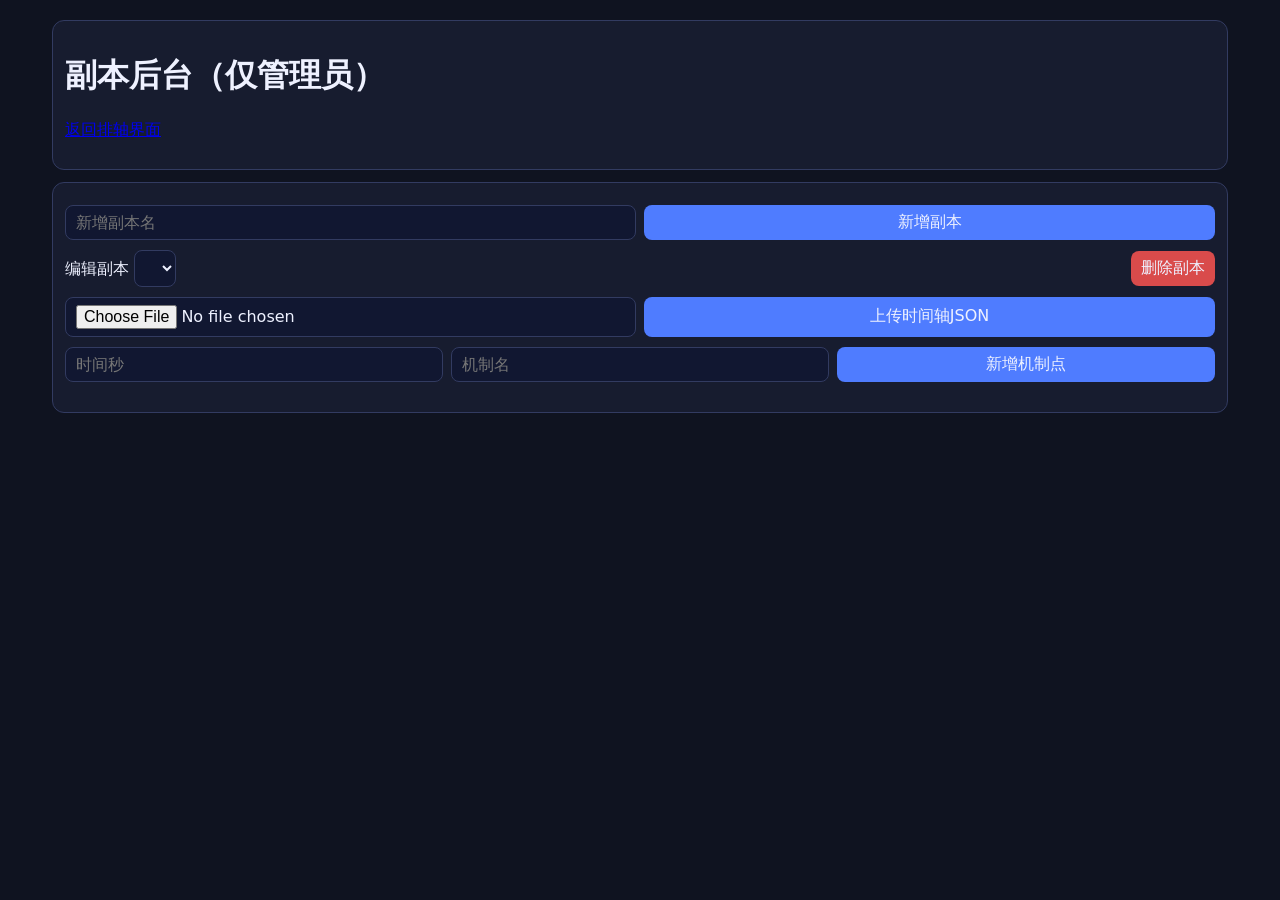
==== encounters-admin.html @ ab620f2a "拆分独立排轴页与职业/副本后台页面" ====
<!doctype html><html lang='zh-CN'><head><meta charset='UTF-8'/><meta name='viewport' content='width=device-width,initial-scale=1.0'/><title>副本后台</title><link rel='stylesheet' href='styles.css'/></head><body><main class='container'><header class='card'><h1>副本后台（仅管理员）</h1><p><a href='index.html'>返回排轴界面</a></p></header><section class='card'><form id='encounter-form' class='inline-form'><input id='encounter-name' required placeholder='新增副本名'/><button>新增副本</button></form><div class='row-between'><label>编辑副本 <select id='encounter-select'></select></label><button id='delete-encounter' type='button' class='danger'>删除副本</button></div><form id='timeline-file-form' class='inline-form'><input id='timeline-file' type='file' accept='application/json' required/><button>上传时间轴JSON</button></form><form id='event-form' class='inline-form'><input id='event-time' type='number' min='0' step='0.1' required placeholder='时间秒'/><input id='event-name' required placeholder='机制名'/><button>新增机制点</button></form><ul id='encounter-events' class='list'></ul></section></main><script src='storage.js'></script><script src='encounters-admin.js'></script></body></html>
---- styles.css ----
:root{--bg:#0f1320;--card:#171c2f;--text:#eef1ff;--line:#323b61;--accent:#4f7cff;--danger:#d94b4b}
*{box-sizing:border-box}body{margin:0;font-family:system-ui;background:var(--bg);color:var(--text)}
.container{max-width:1200px;margin:20px auto;padding:0 12px}.card{background:var(--card);border:1px solid var(--line);border-radius:12px;padding:12px;margin-bottom:12px}
.row-between{display:flex;justify-content:space-between;align-items:center;gap:8px;flex-wrap:wrap}.actions{display:flex;gap:8px;align-items:center;flex-wrap:wrap}
input,select,button{font:inherit;padding:7px 10px;border-radius:8px;border:1px solid var(--line);background:#111731;color:var(--text)}button{background:var(--accent);border:0}button.danger{background:var(--danger)}
.inline-form{display:grid;grid-template-columns:repeat(auto-fit,minmax(160px,1fr));gap:8px;margin:10px 0}
.tabs{display:flex;gap:8px}.tab-btn.active{outline:2px solid #9eb3ff}.tab-panel{display:none}.tab-panel.active{display:block}
.palette{display:flex;gap:8px;overflow:auto;border:1px dashed var(--line);padding:8px;border-radius:8px;min-height:58px}
.skill-chip{display:flex;align-items:center;gap:6px;border:1px solid var(--line);padding:5px 8px;border-radius:8px;background:#1e2645;cursor:grab;white-space:nowrap}
.icon{width:26px;height:26px;border-radius:6px}.label{font-size:13px}
.timeline-scroll{overflow-x:auto;border:1px solid var(--line);padding:10px;border-radius:10px}.timeline-bar{position:relative;height:300px}
.time-col{position:absolute;top:0;width:150px}.time-label{font-size:12px;color:#a9b7ef;margin-bottom:8px}.lane{min-height:58px;border:1px dashed var(--line);border-radius:8px;padding:4px;display:flex;gap:4px;flex-wrap:wrap}.lane.gcd{margin-bottom:8px}.lane.active{border-color:var(--accent)}
.list{list-style:none;padding:0;margin:8px 0;display:grid;gap:8px}.list li{display:flex;justify-content:space-between;align-items:center;border:1px solid var(--line);border-radius:8px;padding:8px}
.status.warn{color:#ffc46d}.status.ok{color:#6ce39c}.tip{color:#b7c4fa}
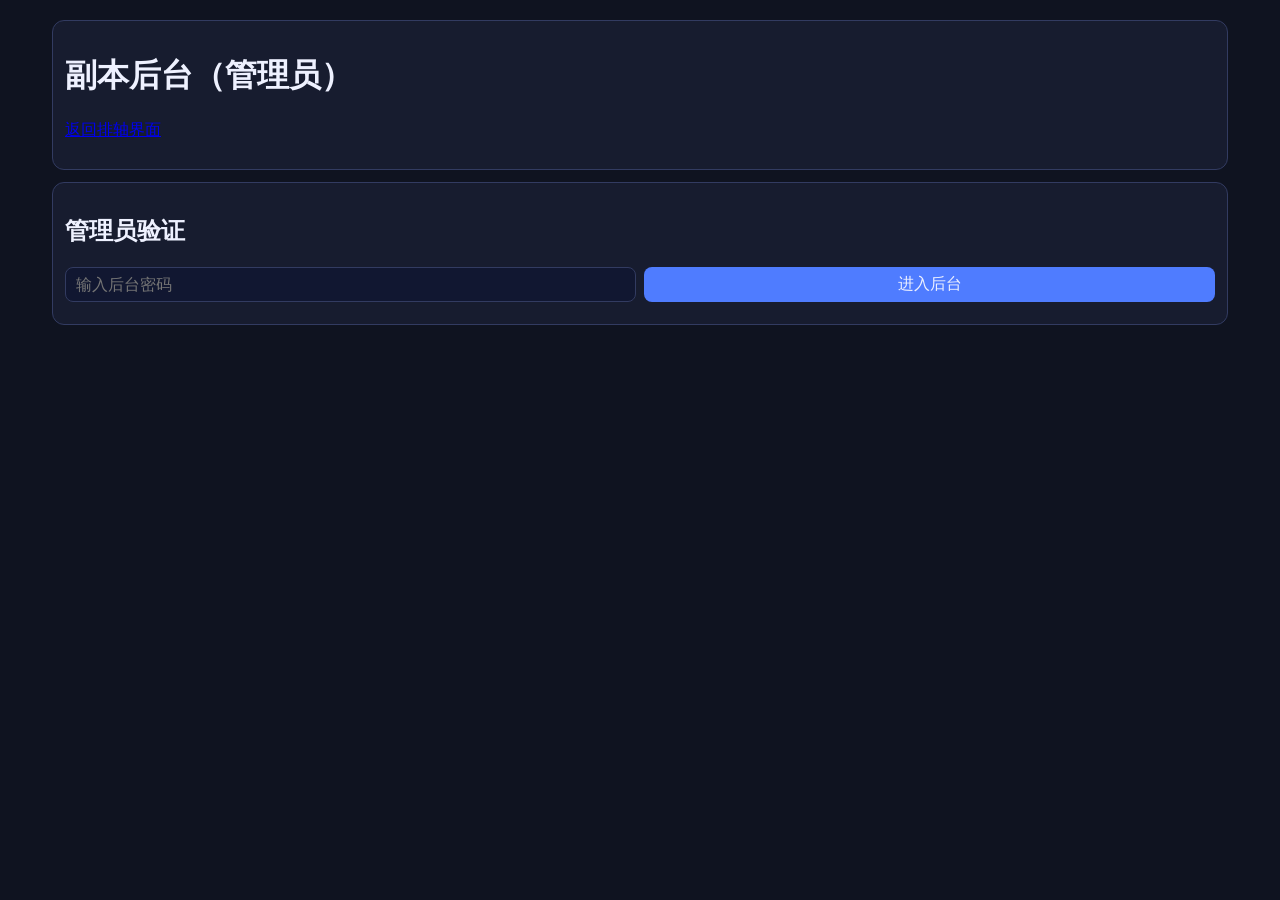
==== commit 7d3bc2b5: "完善独立后台：加入管理员验证并重写可维护页面" ====
--- a/encounters-admin.html
+++ b/encounters-admin.html
@@ -1 +1,53 @@
-<!doctype html><html lang='zh-CN'><head><meta charset='UTF-8'/><meta name='viewport' content='width=device-width,initial-scale=1.0'/><title>副本后台</title><link rel='stylesheet' href='styles.css'/></head><body><main class='container'><header class='card'><h1>副本后台（仅管理员）</h1><p><a href='index.html'>返回排轴界面</a></p></header><section class='card'><form id='encounter-form' class='inline-form'><input id='encounter-name' required placeholder='新增副本名'/><button>新增副本</button></form><div class='row-between'><label>编辑副本 <select id='encounter-select'></select></label><button id='delete-encounter' type='button' class='danger'>删除副本</button></div><form id='timeline-file-form' class='inline-form'><input id='timeline-file' type='file' accept='application/json' required/><button>上传时间轴JSON</button></form><form id='event-form' class='inline-form'><input id='event-time' type='number' min='0' step='0.1' required placeholder='时间秒'/><input id='event-name' required placeholder='机制名'/><button>新增机制点</button></form><ul id='encounter-events' class='list'></ul></section></main><script src='storage.js'></script><script src='encounters-admin.js'></script></body></html>
+<!doctype html>
+<html lang="zh-CN">
+  <head>
+    <meta charset="UTF-8" />
+    <meta name="viewport" content="width=device-width, initial-scale=1.0" />
+    <title>副本后台</title>
+    <link rel="stylesheet" href="styles.css" />
+  </head>
+  <body>
+    <main class="container">
+      <header class="card">
+        <h1>副本后台（管理员）</h1>
+        <p><a href="index.html">返回排轴界面</a></p>
+      </header>
+
+      <section id="auth-card" class="card">
+        <h2>管理员验证</h2>
+        <form id="auth-form" class="inline-form">
+          <input id="admin-pass" type="password" required placeholder="输入后台密码" />
+          <button type="submit">进入后台</button>
+        </form>
+      </section>
+
+      <section id="admin-content" class="card hidden">
+        <form id="encounter-form" class="inline-form">
+          <input id="encounter-name" required placeholder="新增副本名" />
+          <button type="submit">新增副本</button>
+        </form>
+
+        <div class="row-between">
+          <label>编辑副本 <select id="encounter-select"></select></label>
+          <button id="delete-encounter" type="button" class="danger">删除副本</button>
+        </div>
+
+        <form id="timeline-file-form" class="inline-form">
+          <input id="timeline-file" type="file" accept="application/json" required />
+          <button type="submit">上传时间轴 JSON</button>
+        </form>
+
+        <form id="event-form" class="inline-form">
+          <input id="event-time" type="number" min="0" step="0.1" required placeholder="时间秒" />
+          <input id="event-name" required placeholder="机制名" />
+          <button type="submit">新增机制点</button>
+        </form>
+
+        <ul id="encounter-events" class="list"></ul>
+      </section>
+    </main>
+
+    <script src="storage.js"></script>
+    <script src="encounters-admin.js"></script>
+  </body>
+</html>
--- a/styles.css
+++ b/styles.css
@@ -12,3 +12,5 @@
 .time-col{position:absolute;top:0;width:150px}.time-label{font-size:12px;color:#a9b7ef;margin-bottom:8px}.lane{min-height:58px;border:1px dashed var(--line);border-radius:8px;padding:4px;display:flex;gap:4px;flex-wrap:wrap}.lane.gcd{margin-bottom:8px}.lane.active{border-color:var(--accent)}
 .list{list-style:none;padding:0;margin:8px 0;display:grid;gap:8px}.list li{display:flex;justify-content:space-between;align-items:center;border:1px solid var(--line);border-radius:8px;padding:8px}
 .status.warn{color:#ffc46d}.status.ok{color:#6ce39c}.tip{color:#b7c4fa}
+
+.hidden{display:none;}
